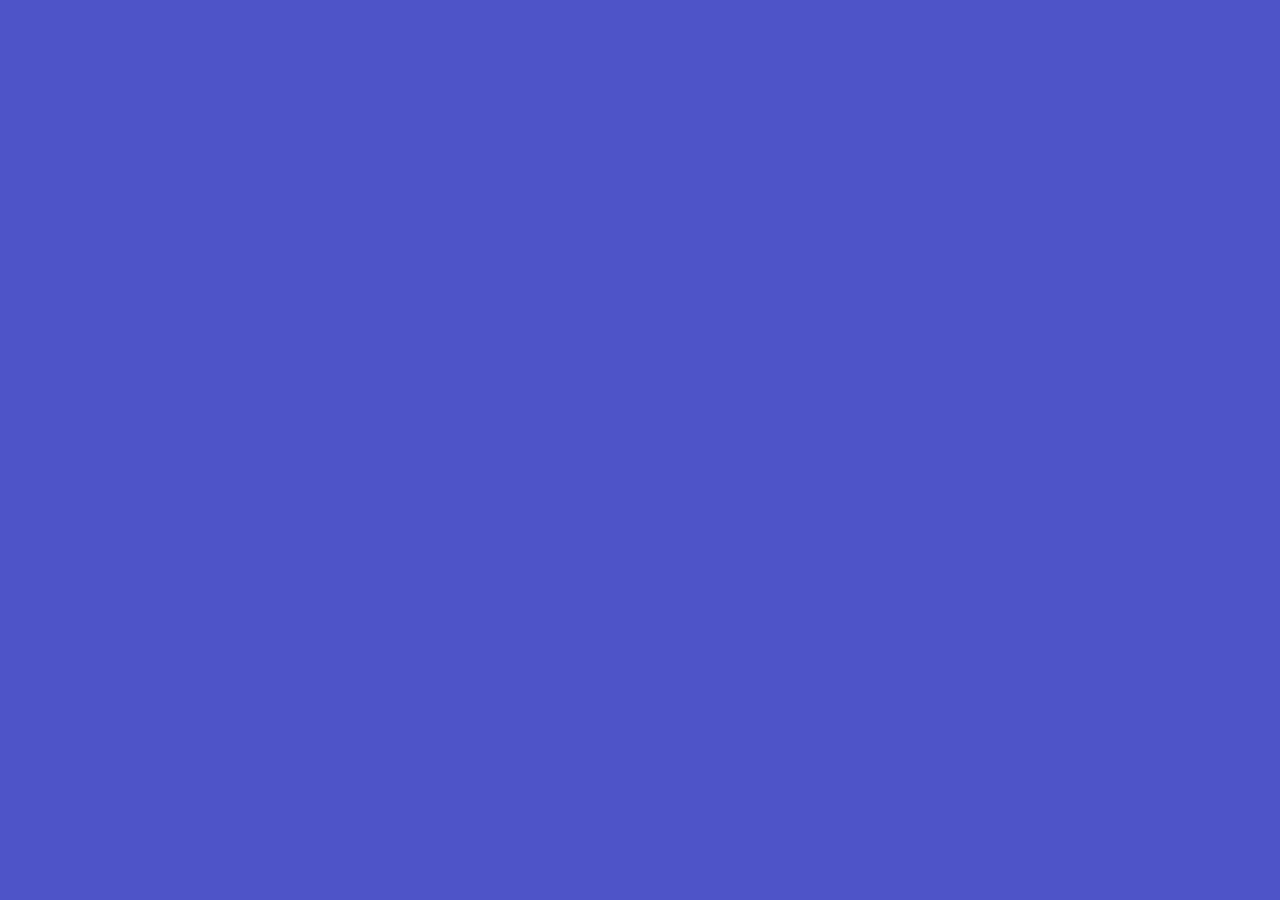
==== index2.html @ 4bb2f7cc "trying with animated background" ====
<!DOCTYPE html>
<html lang="en">
<head>
  <meta charset="UTF-8">
  <meta name="viewport" content="width=device-width, initial-scale=1.0">
  <title>Document</title>
  <link rel="stylesheet" href="./style2.css">
</head>
<body>
  
  <div class="area">
    <div class="circles">
      <li></li>
      <li></li>
      <li></li>
      <li></li>
      <li></li>
      <li></li>
      <li></li>
      <li></li>
      <li></li>
      <li></li>
    </div>
  </div>

</body>
</html>
---- style2.css ----
@import url('https://fonts.googleapis.com/css?family=Exo:400, 700');
*{
  margin: 0;
  padding: 0;
}
body{
  font-family: 'Exo', sans-serif;
}
.area{
  background: #4e54c8;
  background: -webkit-linear-gradient(to left, #8f94fb, #4e54c8);
  height: 100vh;
  width: 100%;
}
.circles{
  position: absolute;
  top: 0;
  left: 0;
  width: 100%;
  height: 100%;
   overflow: hidden; 
}
.circles li{
  position: absolute;
  display: block;
  list-style: none;
  width: 20px;
  height: 20px;
  background: rgba(255, 255, 255, 0.2);
  animation: animate 25s linear infinite;
  bottom: -150px;
}
.circles li:nth-child(1){
  left: 25%;
  width: 80px;
  height: 80px;
  animation-delay: 0s;
}
.circles li:nth-child(2){
  left: 10%;
  width: 20px;
  height: 20px;
  animation-delay: 0s;
  animation-duration: 12s;

}
.circles li:nth-child(3){
  left: 70%;
  width: 20px;
  height: 20px;
  animation-delay: 4s;
}
.circles li:nth-child(4){
  left: 40%;
  width: 60px;
  height: 60px;
  animation-delay: 0s;
  animation-duration: 18s;
}
.circles li:nth-child(5){
  left: 65%;
  width: 20px;
  height: 20px;
  animation-delay: 0s;
}
.circles li:nth-child(6){
  left: 75%;
  width: 110px;
  height: 110px;
  animation-delay: 3s;
}
.circles li:nth-child(7){
  left: 35%;
  width: 150px;
  height: 150px;
  animation-delay: 7s;
}
.circles li:nth-child(8){
  left: 50%;
  width: 25px;
  height: 25px;
  animation-delay: 15s;
  animation-duration: 4s;
}
.circles li:nth-child(9){
  left: 50%;
  width: 25px;
  height: 25px;
  animation-delay: 15s;
  animation-duration: 35s;
}
.circles li:nth-child(10){
  left: 85%;
  width: 150px;
  height: 150px;
  animation-delay: 0s;
  animation-duration: 11s;
}

@keyframes animate{
  0%{
    transform: translateY(0) rotate(0deg);
    opacity: 1;
    border-radius: 0;
  }
  100%{
    transform: translateY(-1000px) rotate(720deg);
    opacity: 0;
    border-radius: 50%;
  }
}
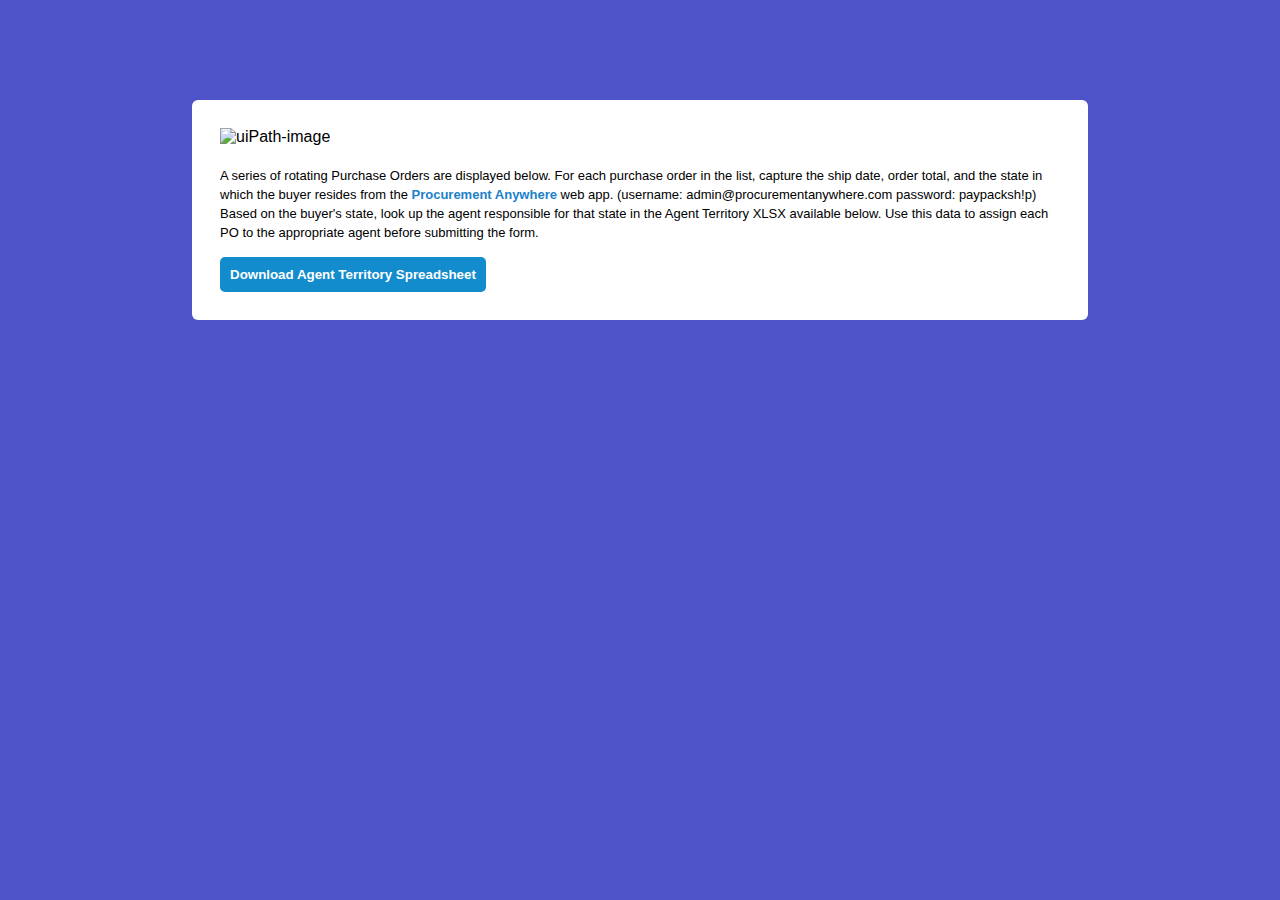
==== commit e9eb262a: "animation background" ====
--- a/index2.html
+++ b/index2.html
@@ -21,6 +21,29 @@
       <li></li>
       <li></li>
     </div>
+
+    <div class="upper-block">
+      <div class="content">
+        <div class="header-image-container">
+          <img class="header-image" src="./Images/20230724_Flb_Blogpost_Hero_Task_Mining_with_UiPath_RPA_Platform-1200x720-no-text.webp" alt="uiPath-image">
+        </div>
+
+        <p class="details">
+          A series of rotating Purchase Orders are displayed below. For each purchase order in the list, capture the ship date, order total, and the state in which the buyer resides from the<a class="procurement-anywhere-link" href=""> Procurement Anywhere </a>web app. (username: admin@procurementanywhere.com password: paypacksh!p) Based on the buyer's state, look up the agent responsible for that state in the Agent Territory XLSX available below. Use this data to assign each PO to the appropriate agent before submitting the form.
+        </p>
+
+        <button class="download-button">
+          <a class="download-xl-link" href="./downloads/StateAssignments.numbers" download="file.xlsx">Download Agent Territory Spreadsheet</a>
+          
+        </button>
+
+      </div>
+    </div>
+    
+ 
+  
+  
+
   </div>
 
 </body>
--- a/style2.css
+++ b/style2.css
@@ -11,6 +11,7 @@
   background: -webkit-linear-gradient(to left, #8f94fb, #4e54c8);
   height: 100vh;
   width: 100%;
+  padding: 100px 0px;
 }
 .circles{
   position: absolute;
@@ -110,4 +111,58 @@
   }
 }
 
+*{
+  margin: 0;
+  padding: 0;
+  font-family: Arial, Helvetica, sans-serif;
+  box-sizing: border-box;
+}
+body{
+  background-color: #E8F9FF;
+}
+.upper-block{
+  width: 70%;
+  /* border: 2px solid red; */
+  margin:  auto;
+  border-radius: 6px;
+  padding: 28px;
+  background-color: white;
+}
+.content{
+  width: 100%;
+  /* background-color: bisque; */
+}
+.header-image{
+  width: 100%;
+  height: 120px;
+  object-fit: cover ;
+}
+.header-image-container{
+  margin-bottom: 20px;
+}
+.details{
+  font-size: 13px;
+  line-height: 19px;
+  margin-bottom: 15px;
+}
+.procurement-anywhere-link{
+  color: rgb(32, 128, 202);
+  font-weight: 600;
+  text-decoration: none;
+}
+.download-button{
+  background-color: rgb(19, 140, 205);
+  padding: 10px 10px;
+  font-weight: 600;
+  border: none;
+  border-radius: 5px;
+}
+.download-xl-link{
+  text-decoration: none;
+ color: white;
+}
 
+
+
+
+
